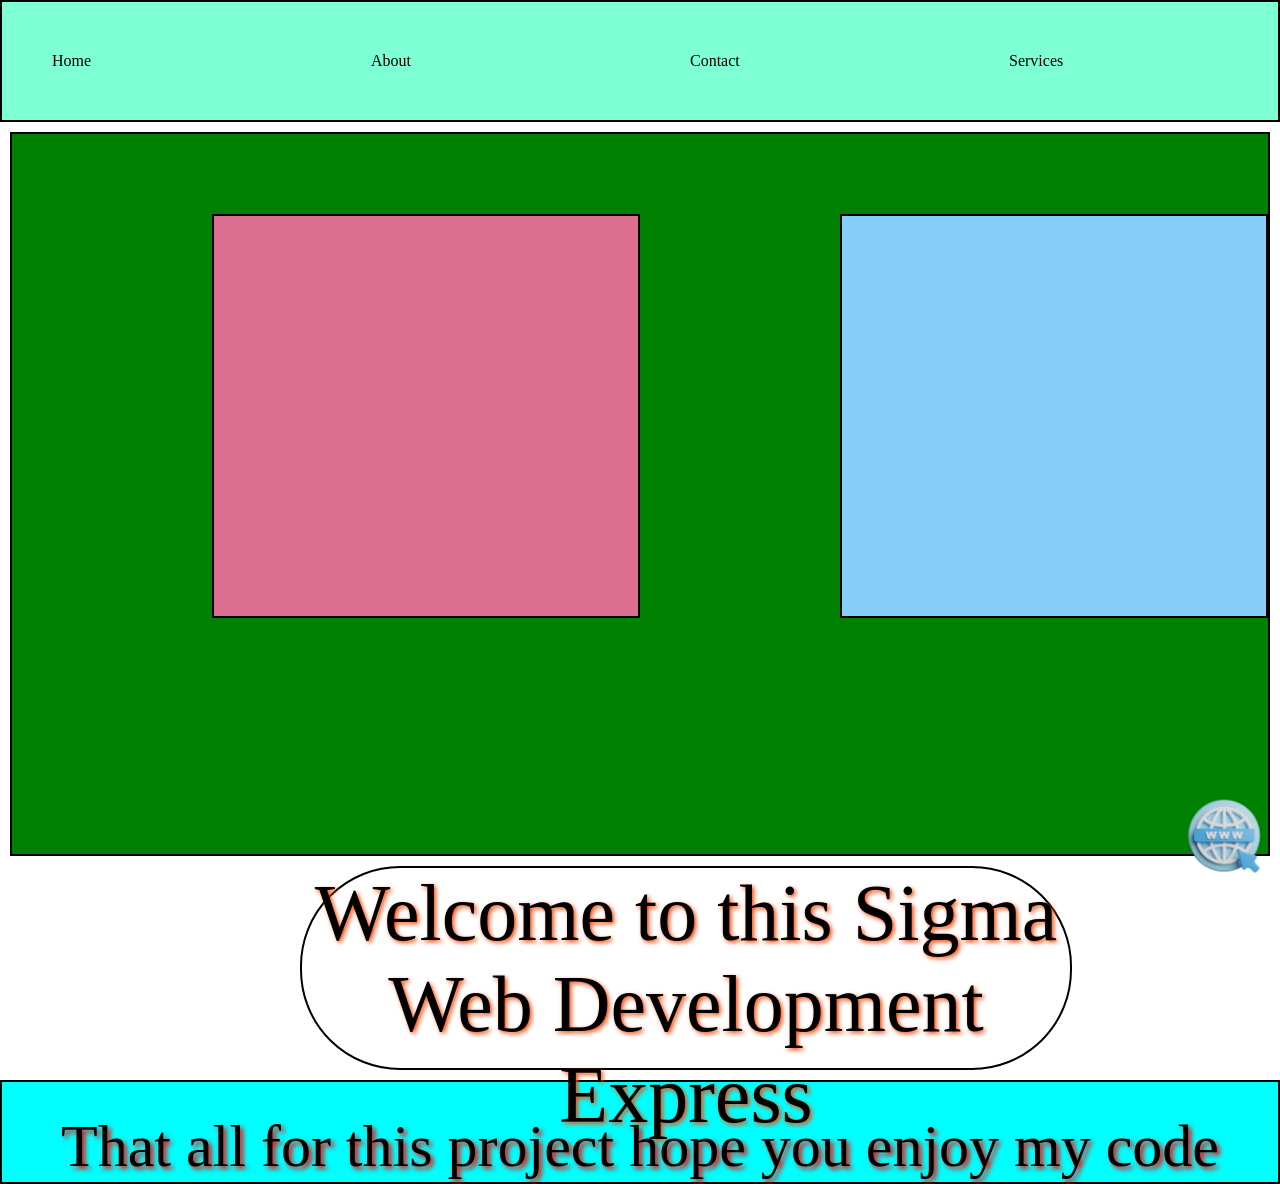
==== Video 37 CSS Exercise 5/index.html @ 2a1ef4f7 "Initial commit" ====
<!DOCTYPE html>
<html lang="en">

<head>
    <meta charset="UTF-8">
    <meta name="viewport" content="width=device-width, initial-scale=1.0">
    <title>CSS Exercise 5</title>
    <style>
        * {
            margin: 0;
            padding: 0;
        }

        .nav {
            border: 2px solid black;
            display: flow-root;
            background-color: aquamarine;
            position: sticky;
            top: 0;
        }

        .nav ul {
            list-style: none;
            display: flex;
        }

        .nav ul li {
            padding: 50px;
            flex: 1;

        }

        .container {
            border: 2px solid black;
            height: 80vh;
            background-color: green;
            margin: 10px;
            display: flex;
        }

        .child1 {
            border: 2px solid black;
            width: 500px;
            height: 400px;
            margin-left: 200px;
            margin-top: 80px;
            background-color: palevioletred;

        }

        .child2 {
            border: 2px solid black;
            width: 500px;
            height: 400px;
            margin-left: 200px;
            margin-top: 80px;
            background-color: lightskyblue;
        }

        .content {
            border: 2px solid black;
            width: 60vw;
            height: 200px;
            margin: 10px 300px 10px 300px;
            border-radius: 100px;

        }

        .content p {
            text-align: center;
            font-size: 80px;
            text-shadow: 2px 2px 4px orangered;;
        }

        .foot {
            border: 2px solid black;
            height: 100px;
            background-color: aqua;
        }

        .foot p {
            text-align: center;
            font-size: 60px;
            padding-top: 30px;
            text-shadow: 3px 3px 5px red;
        }

        .logo {
            position: fixed;
            bottom: 20px;
            right: 16px;
            z-index: 1000;
        }

        .logo img {
            width: 80px;
            height: 80px;
        }
    </style>
</head>

<body>
    <header>
        <nav class="nav">
            <div class="navDiv">
                <ul>
                    <li>Home</li>
                    <li>About</li>
                    <li>Contact</li>
                    <li>Services</li>
                </ul>
            </div>
        </nav>
        <div class="container">
            <div class="child1"></div>
            <div class="child2"></div>
        </div>
        <div class="content">
            <p>Welcome to this Sigma Web Development Express</p>

        </div>
        <div class="logo">
            <img src="logo.png" alt="logo">
        </div>
    </header>
    <footer class="mainFooter">
        <div class="foot">
            <p>That all for this project hope you enjoy my code</p>
        </div>
    </footer>
</body>

</html>
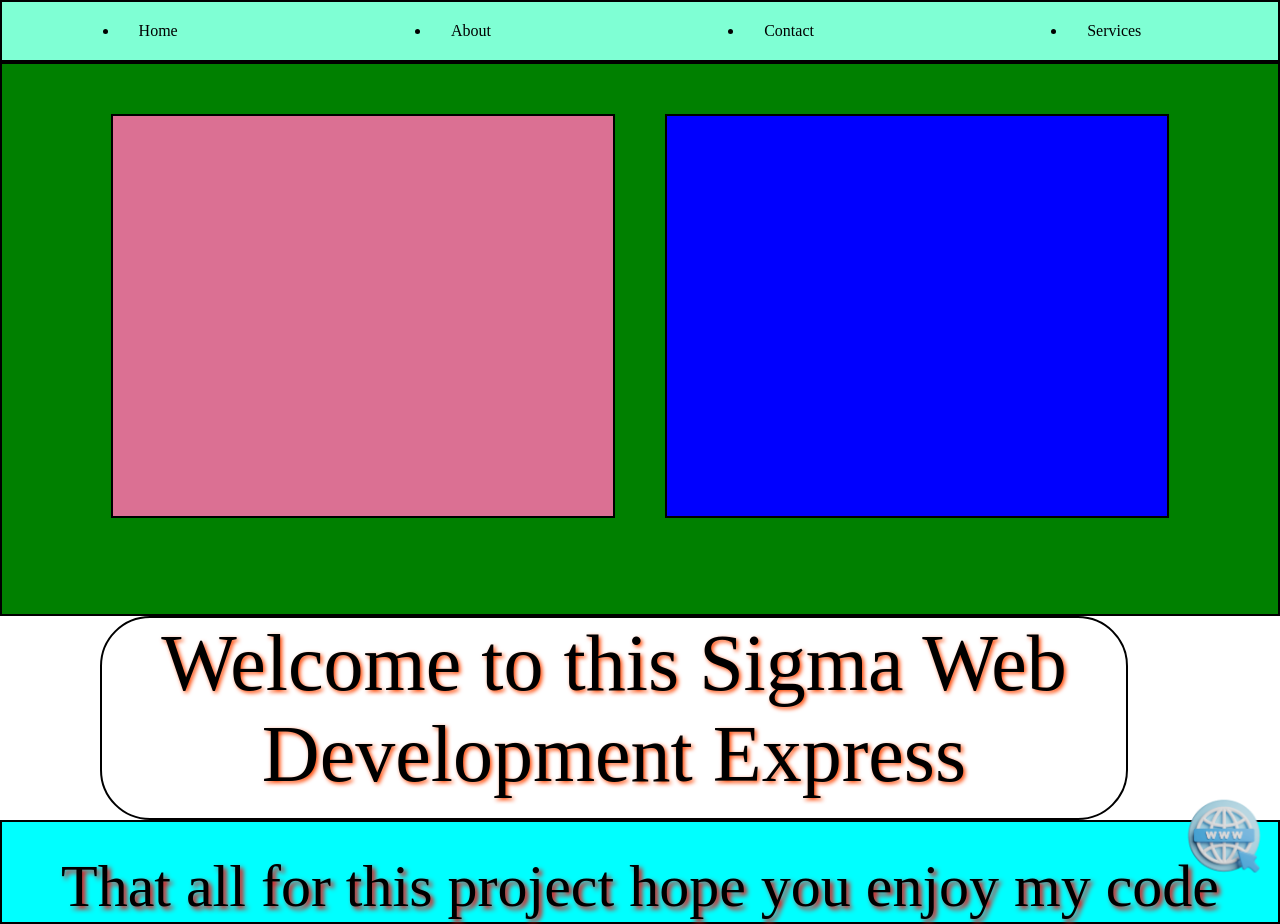
==== commit 3bffddd8: "Initial commit" ====
--- a/Video 37 CSS Exercise 5/index.html
+++ b/Video 37 CSS Exercise 5/index.html
@@ -19,57 +19,90 @@
             top: 0;
         }
 
+
+
         .nav ul {
-            list-style: none;
             display: flex;
+            justify-content: space-around;
+            /* better spacing */
+            align-items: center;
         }
 
+
         .nav ul li {
-            padding: 50px;
-            flex: 1;
+
+            padding: 20px;
+
 
         }
 
         .container {
+
+            /* border: 2px solid black;
+            height: 500px;
+            background-color: green;
+            display: flex;
+            flex-direction: row;
+            justify-content: center;
+            align-items: flex-start;
+            margin: 10px;
+            padding-right: 150px; */
+
             border: 2px solid black;
-            height: 80vh;
+            height: 500px;
             background-color: green;
-            margin: 10px;
             display: flex;
+            justify-content: center;
+            /* horizontal center */
+            align-items: flex-start;
+            /* top align */
+            gap: 50px;
+            /* space between boxes */
+            padding-top: 50px;
+            /* top se gap */
+
         }
 
-        .child1 {
+        .child1,
+        .child2 {
+
+            /* border: 2px solid black;
+            width: 500px;
+            height: 400px;
+            margin-left: 200px;
+            margin-top: 50px;
+            background-color: palevioletred; */
+
             border: 2px solid black;
             width: 500px;
             height: 400px;
-            margin-left: 200px;
-            margin-top: 80px;
             background-color: palevioletred;
+            /* child2 me blue rahega */
+            margin: 0;
+            /* ❗ important */
+
 
         }
 
         .child2 {
-            border: 2px solid black;
-            width: 500px;
-            height: 400px;
-            margin-left: 200px;
-            margin-top: 80px;
-            background-color: lightskyblue;
+            background-color: blue;
         }
 
         .content {
             border: 2px solid black;
-            width: 60vw;
+            width: 80vw;
             height: 200px;
-            margin: 10px 300px 10px 300px;
-            border-radius: 100px;
+            border-radius: 50px;
+            position: relative;
+            left: 100px;
 
         }
 
         .content p {
             text-align: center;
             font-size: 80px;
-            text-shadow: 2px 2px 4px orangered;;
+            text-shadow: 2px 2px 4px orangered;
+            ;
         }
 
         .foot {
@@ -111,6 +144,8 @@
                 </ul>
             </div>
         </nav>
+         </header>
+         <main>
         <div class="container">
             <div class="child1"></div>
             <div class="child2"></div>
@@ -122,7 +157,8 @@
         <div class="logo">
             <img src="logo.png" alt="logo">
         </div>
-    </header>
+        </main>
+   
     <footer class="mainFooter">
         <div class="foot">
             <p>That all for this project hope you enjoy my code</p>
